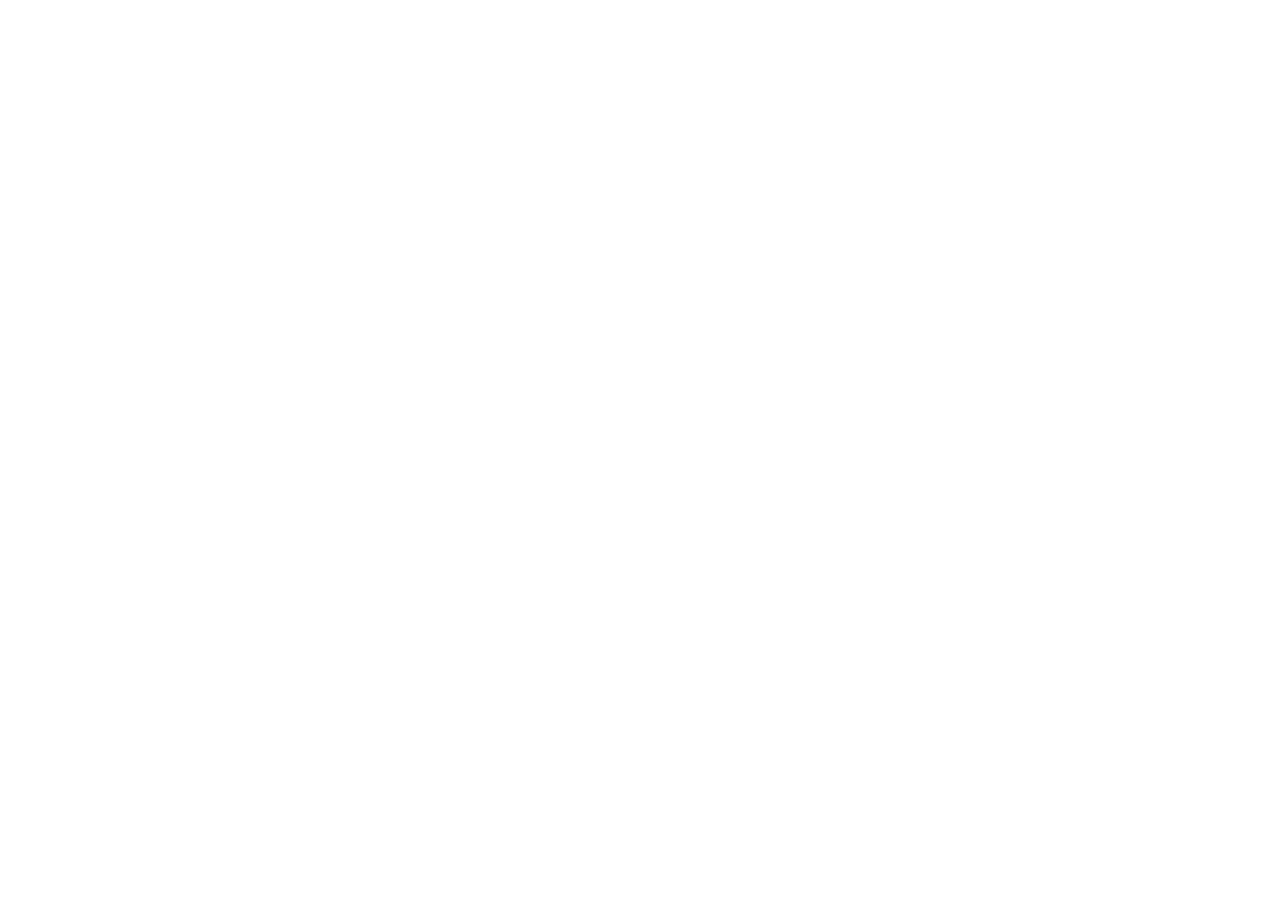
==== home-page.html @ 24c55b65 "Initial Commit" ====
<!DOCTYPE html>
<html lang="en">
<head>
    <meta charset="UTF-8">
    <meta http-equiv="X-UA-Compatible" content="IE=edge">
    <meta name="viewport" content="width=device-width, initial-scale=1.0">
    <title>Home</title>

    <link rel="stylesheet" type="text/css"href="main.css">
</head>
<body>

    <script type="text/javascript" src="main.js></script>
</body>
</html>
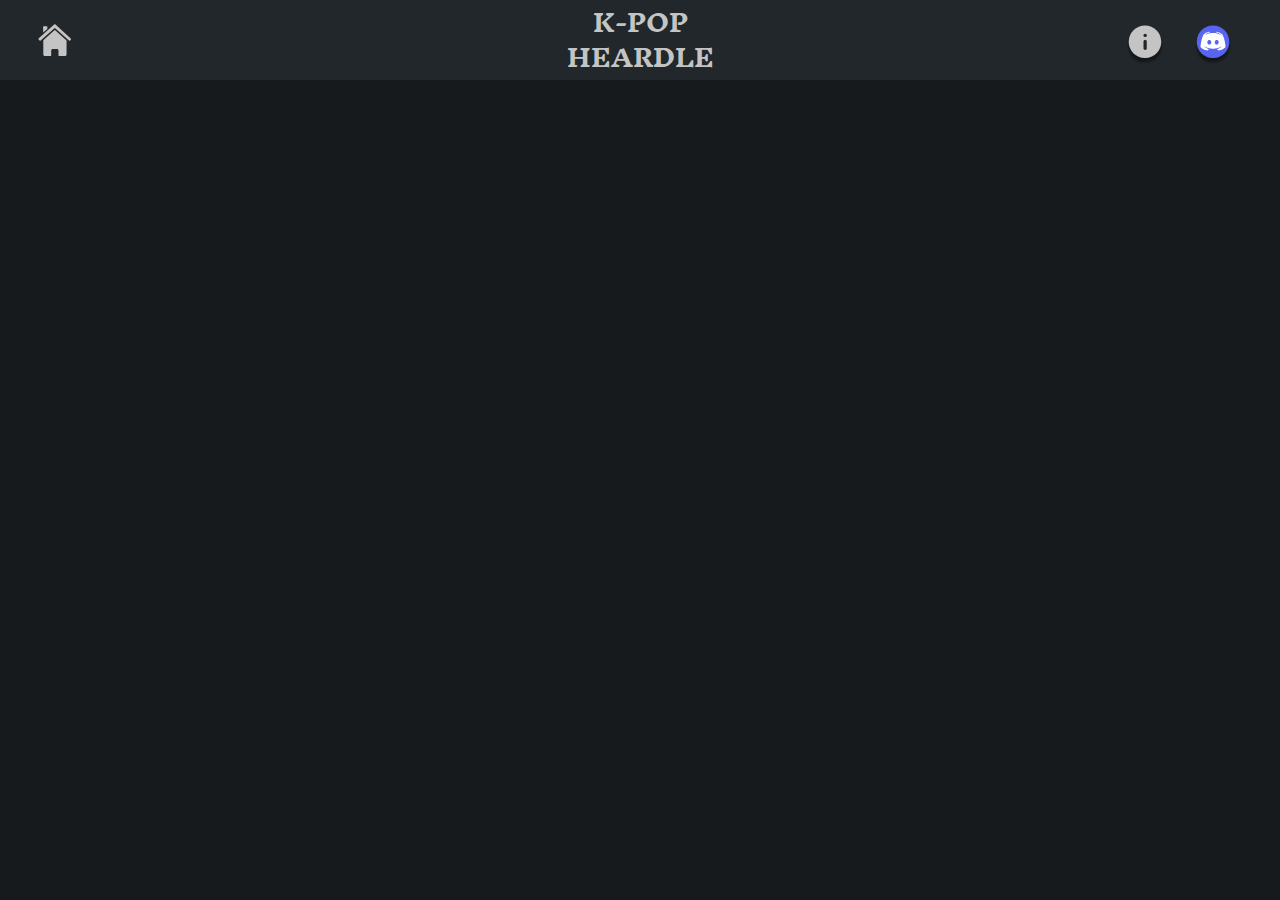
==== commit 6b6c2b13: "Added Top Header Bar" ====
--- a/home-page.html
+++ b/home-page.html
@@ -6,10 +6,60 @@
     <meta name="viewport" content="width=device-width, initial-scale=1.0">
     <title>Home</title>
 
-    <link rel="stylesheet" type="text/css"href="main.css">
+    <link href="https://fonts.googleapis.com/css2?family=Inknut+Antiqua:wght@300&display=swap" rel="stylesheet">
+
+    <link rel="stylesheet" type="text/css"href="css\js\main.css">
 </head>
 <body>
+    <div id="topBar">
+        <svg id="homeBtn" class="helper" width="33.5" height="32" viewBox="0 0 67 64" fill="none" xmlns="http://www.w3.org/2000/svg">
+            <path d="M26.4048 52.8584V63C26.4048 63.5523 25.9571 64 25.4048 64H13.5979C11.941 64 10.5979 62.6569 10.5979 61V32.4533L32.2509 12.9883C33.012 12.3041 34.1669 12.3049 34.9271 12.9902L57.1206 32.9972V61C57.1206 62.6569 55.7775 64 54.1206 64H41.9544C41.4021 64 40.9544 63.5523 40.9544 63V52.8584C40.9544 51.2015 39.6113 49.8584 37.9544 49.8584H29.4048C27.748 49.8584 26.4048 51.2015 26.4048 52.8584Z" fill="#C4C4C4"/>
+            <path d="M32.2616 8.80099L5.36816 32.82C4.57432 33.529 3.36425 33.492 2.61514 32.7359L1.48005 31.5902C0.674924 30.7775 0.714207 29.4564 1.56619 28.693L32.2516 1.19903C33.0127 0.517075 34.1655 0.518612 34.9248 1.2026L65.5141 28.7578C66.3348 29.4971 66.4008 30.7616 65.6616 31.5823L64.7364 32.6095C64.0009 33.4261 62.7444 33.4963 61.9225 32.7667L34.9216 8.797C34.1624 8.12305 33.0187 8.12476 32.2616 8.80099Z" fill="#C4C4C4"/>
+            <path d="M17.681 4.53258H11.2386C10.6863 4.53258 10.2386 4.98029 10.2386 5.53258V17.2238L18.681 9.79037V5.53258C18.681 4.98029 18.2332 4.53258 17.681 4.53258Z" fill="#C4C4C4"/>
+        </svg>
+        <a href="https://discord.gg/baAZERxKaz" target="_blank"><svg id="discord" class="helper" width="58" height="61" viewBox="0 0 58 61" fill="none" xmlns="http://www.w3.org/2000/svg">
+            <g filter="url(#filter0_d_14_394)">
+            <circle cx="29.0203" cy="25.3944" r="24.9798" fill="#5865F2"/>
+            </g>
+            <path fill-rule="evenodd" clip-rule="evenodd" d="M23.5708 10.2508C23.5605 10.2553 23.4202 10.2766 23.2592 10.2981C22.6812 10.3753 22.1373 10.4775 21.756 10.5807C21.5699 10.631 21.4737 10.6554 21.238 10.7119C21.1705 10.7281 21.0515 10.7622 20.9736 10.7878C20.8957 10.8134 20.7724 10.8527 20.6997 10.8752C20.4263 10.9595 20.2612 11.014 20.133 11.0622C20.0603 11.0894 19.9282 11.1371 19.8395 11.1679C19.7509 11.1988 19.6573 11.2329 19.6318 11.2437C19.6062 11.2546 19.4869 11.3028 19.3667 11.3509C18.9822 11.5051 18.8616 11.5571 18.6076 11.679C18.5271 11.7177 18.4577 11.7493 18.4533 11.7493C18.4265 11.7493 17.5392 12.1971 17.3657 12.2982C17.319 12.3254 17.2552 12.3606 17.2241 12.3763C17.1716 12.4029 17.0508 12.4718 16.8652 12.581C16.8236 12.6055 16.7429 12.6516 16.6857 12.6835C16.6286 12.7154 16.5453 12.7664 16.5006 12.7967C16.4559 12.8271 16.4155 12.8519 16.4107 12.8519C16.4059 12.8519 16.3613 12.8802 16.3115 12.9148C16.1802 13.0061 16.1542 13.0227 16.086 13.0588C16.0522 13.0766 16.0246 13.0983 16.0246 13.107C16.0246 13.1157 16.0159 13.1228 16.0053 13.1228C15.9824 13.1228 15.829 13.2228 15.82 13.2437C15.8165 13.2517 15.8064 13.2582 15.7976 13.2582C15.7819 13.2582 15.2661 13.6256 15.1008 13.7546C15.055 13.7903 14.9882 13.8651 14.9523 13.9209C14.882 14.0301 14.7285 14.292 14.6853 14.3766C14.6707 14.4052 14.653 14.4329 14.6461 14.4382C14.6392 14.4435 14.6279 14.4609 14.621 14.4769C14.6142 14.4928 14.5743 14.5668 14.5323 14.6413C14.4904 14.7158 14.4414 14.8072 14.4234 14.8444C14.4054 14.8817 14.3864 14.9165 14.3812 14.9218C14.3547 14.9489 13.8523 15.9725 13.8523 15.9993C13.8523 16.0131 13.8438 16.0244 13.8334 16.0244C13.823 16.0244 13.8145 16.0326 13.8145 16.0426C13.8145 16.0601 13.7309 16.2503 13.597 16.5371C13.5622 16.6115 13.5154 16.716 13.4929 16.7692C13.4704 16.8224 13.4406 16.892 13.4267 16.924C13.4127 16.9559 13.383 17.0255 13.3606 17.0787C13.3381 17.1319 13.3079 17.2037 13.2933 17.2383C13.2787 17.2729 13.2548 17.3295 13.2402 17.364C13.2257 17.3986 13.1965 17.4661 13.1755 17.514C13.1545 17.5618 13.089 17.7272 13.0299 17.8815C12.9709 18.0358 12.9114 18.1881 12.8979 18.22C12.8213 18.4002 12.7945 18.4687 12.7945 18.4847C12.7945 18.4946 12.779 18.5392 12.7601 18.5838C12.7018 18.7211 12.6685 18.8108 12.5863 19.0519C12.5428 19.1795 12.4953 19.3114 12.4809 19.3449C12.4664 19.3785 12.4545 19.4152 12.4545 19.4265C12.4545 19.4378 12.4424 19.4757 12.4276 19.5106C12.4127 19.5456 12.3651 19.6786 12.3217 19.8063C12.2782 19.934 12.2309 20.0659 12.2164 20.0994C12.2019 20.1329 12.1901 20.1751 12.1901 20.1932C12.1901 20.2112 12.1782 20.2535 12.1636 20.287C12.1404 20.3406 12.0138 20.741 11.8509 21.2765C11.8217 21.3722 11.7831 21.4985 11.7649 21.557C11.7468 21.6155 11.721 21.7069 11.7076 21.7601C11.6942 21.8133 11.6692 21.9047 11.652 21.9632C11.5946 22.1586 11.5282 22.4022 11.4437 22.7273C11.4299 22.7805 11.4 22.8937 11.3774 22.9788C11.3547 23.0639 11.3249 23.1814 11.3112 23.2399C11.2975 23.2985 11.264 23.4334 11.2369 23.5398C11.2097 23.6462 11.1796 23.768 11.17 23.8106C11.1604 23.8532 11.1361 23.9576 11.1161 24.0427C11.0961 24.1279 11.0612 24.2802 11.0385 24.3813C11.0158 24.4823 10.9844 24.6216 10.9687 24.6908C10.9397 24.8185 10.8895 25.0549 10.8393 25.3001C10.8241 25.3746 10.7941 25.5182 10.7726 25.6193C10.7512 25.7204 10.722 25.8684 10.7078 25.9482C10.6935 26.028 10.6642 26.1868 10.6426 26.3012C10.5341 26.8765 10.4886 27.1365 10.4425 27.4457C10.4283 27.5405 10.4082 27.6581 10.3978 27.7069C10.3874 27.7556 10.3739 27.8391 10.3678 27.8923C10.3617 27.9455 10.3446 28.063 10.3298 28.1534C10.2769 28.4765 10.2231 28.8576 10.1689 29.2948C10.1484 29.4597 10.1196 29.686 10.1049 29.7977C10.07 30.0613 10.0232 30.4795 9.97929 30.9197C9.96921 31.0208 9.9516 31.1949 9.94017 31.3066C9.91356 31.5668 9.87219 32.0534 9.84728 32.3996C9.83657 32.5485 9.81528 32.8271 9.79998 33.0186C9.7615 33.5005 9.76235 33.5232 9.82193 33.5961C10.1214 33.9627 10.8014 34.6519 11.2173 35.0103C11.3004 35.0819 11.3937 35.1636 11.4246 35.1919C11.4952 35.2563 11.5874 35.3312 11.6427 35.3689C11.666 35.3849 11.6989 35.4118 11.7156 35.4287C11.7324 35.4457 11.7972 35.4974 11.8595 35.5438C11.9218 35.5902 11.9824 35.6373 11.9941 35.6485C12.0059 35.6596 12.0347 35.6818 12.0582 35.6978C12.0816 35.7138 12.1231 35.7449 12.1502 35.7671C12.1773 35.7892 12.2144 35.8128 12.2326 35.8196C12.2508 35.8264 12.2656 35.841 12.2656 35.852C12.2656 35.8629 12.275 35.8719 12.2865 35.8719C12.298 35.8719 12.3341 35.8938 12.3668 35.9205C12.4789 36.0124 12.6161 36.104 12.6414 36.104C12.6512 36.104 12.662 36.1108 12.6655 36.119C12.673 36.137 12.9545 36.3275 13.0873 36.4046C13.1393 36.4348 13.2388 36.4971 13.3086 36.5431C13.3783 36.5891 13.4548 36.6355 13.4786 36.6462C13.5023 36.6569 13.5558 36.6858 13.5973 36.7103C14.0872 37 14.9569 37.428 15.4485 37.6213C15.5771 37.6718 15.705 37.7247 15.8316 37.7795C15.8657 37.7943 15.904 37.8066 15.9166 37.807C15.9293 37.8074 15.9736 37.8245 16.0151 37.845C16.0567 37.8656 16.101 37.8827 16.1137 37.8831C16.1263 37.8834 16.1646 37.8964 16.1987 37.912C16.2328 37.9275 16.3755 37.9764 16.5157 38.0207C16.656 38.0649 16.843 38.1252 16.9313 38.1547C17.1809 38.238 17.7712 38.4016 18.0835 38.4739C18.536 38.5787 18.756 38.6249 19.0469 38.6762C19.1767 38.6991 19.334 38.727 19.3963 38.7382C19.7798 38.8073 20.7372 38.9094 20.9879 38.9081L21.153 38.9072L21.2852 38.7239C21.358 38.6231 21.4285 38.5255 21.4419 38.5072C22.0543 37.67 22.1474 37.543 22.2671 37.3818C22.5146 37.0483 22.5603 36.9828 22.5603 36.9617C22.5603 36.9492 22.5326 36.9329 22.4989 36.9255C22.4651 36.9181 22.4018 36.8957 22.3582 36.8756C22.3147 36.8555 22.2703 36.8391 22.2597 36.8391C22.2491 36.8391 22.2125 36.8266 22.1784 36.8112C22.1443 36.7959 22.0229 36.7469 21.9086 36.7023C21.7943 36.6577 21.6753 36.6099 21.6441 36.596C21.613 36.5821 21.5492 36.5539 21.5025 36.5334C21.4557 36.5128 21.3864 36.4818 21.3485 36.4645C21.3106 36.4471 21.2745 36.4329 21.2683 36.4329C21.2621 36.4329 21.1911 36.4014 21.1106 36.3629C21.03 36.3245 20.9301 36.2774 20.8886 36.2584C20.5972 36.1251 19.8968 35.7563 19.5852 35.5723C19.0995 35.2853 19.0074 35.2287 18.8544 35.1223C18.8046 35.0877 18.7601 35.0594 18.7554 35.0594C18.7404 35.0594 18.2335 34.7058 17.9776 34.5169C17.7115 34.3204 17.7187 34.3259 17.4224 34.0887C17.1939 33.9059 16.8934 33.6505 16.6865 33.4633C16.6393 33.4207 16.5716 33.3597 16.536 33.3279C16.2029 33.0301 15.1655 31.9547 15.0891 31.8282C15.072 31.7998 15.1057 31.806 15.1471 31.8388C15.3368 31.989 15.4761 32.0931 15.6279 32.1981C15.7266 32.2663 15.8116 32.3266 15.8168 32.3319C15.822 32.3372 15.8773 32.3769 15.9396 32.4201C16.0019 32.4633 16.0975 32.5308 16.1519 32.57C16.2063 32.6093 16.2553 32.6414 16.2607 32.6414C16.2661 32.6414 16.3129 32.6718 16.3646 32.7091C16.4163 32.7463 16.4631 32.7768 16.4685 32.7768C16.4739 32.7768 16.5206 32.8072 16.5724 32.8445C16.6241 32.8817 16.6714 32.9122 16.6774 32.9122C16.6834 32.9122 16.7239 32.9367 16.7673 32.9666C16.8107 32.9965 16.9483 33.0809 17.0729 33.154C17.1976 33.2272 17.3039 33.2919 17.3091 33.2979C17.3205 33.311 17.394 33.3532 17.5452 33.4333C17.6075 33.4664 17.718 33.5276 17.7907 33.5695C18.0006 33.6902 19.0663 34.2276 19.0958 34.2276C19.1075 34.2276 19.1232 34.2346 19.368 34.3492C19.4459 34.3856 19.5414 34.4261 19.5802 34.439C19.619 34.452 19.6557 34.4706 19.6616 34.4805C19.6676 34.4904 19.6868 34.4987 19.7044 34.4991C19.722 34.4995 19.7703 34.5166 19.8119 34.5371C19.8534 34.5577 19.8947 34.5748 19.9035 34.5752C19.9123 34.5755 19.9463 34.5878 19.979 34.6024C20.0118 34.617 20.1236 34.6617 20.2274 34.7018C20.3313 34.7419 20.4536 34.7909 20.499 34.8107C20.5445 34.8304 20.5942 34.8466 20.6095 34.8466C20.6248 34.8466 20.6641 34.8588 20.6968 34.8736C20.7566 34.9006 20.8169 34.9217 21.0964 35.013C21.1795 35.0401 21.2772 35.0742 21.3136 35.0887C21.3499 35.1032 21.4477 35.1339 21.5308 35.157C21.6139 35.18 21.7032 35.2066 21.7291 35.216C21.8371 35.255 22.4564 35.4259 22.7303 35.4923C23.3326 35.6383 23.3897 35.6511 23.6842 35.7073C23.8296 35.735 24.0002 35.7704 24.0632 35.7858C24.1262 35.8012 24.1961 35.8139 24.2186 35.8139C24.2411 35.8139 24.3256 35.8266 24.4063 35.8421C24.487 35.8576 24.6721 35.8883 24.8175 35.9103C24.963 35.9323 25.1627 35.963 25.2614 35.9784C25.3601 35.9938 25.5471 36.0159 25.677 36.0274C25.8069 36.0389 25.9301 36.0525 25.9509 36.0576C26.0748 36.088 26.8873 36.1489 27.8493 36.1999C28.3241 36.2251 29.7167 36.2251 30.1915 36.1999C31.1535 36.1489 31.966 36.088 32.0899 36.0576C32.1107 36.0525 32.2339 36.0389 32.3638 36.0274C32.4936 36.0159 32.6807 35.9938 32.7793 35.9784C32.878 35.963 33.0778 35.9323 33.2232 35.9102C33.3687 35.8882 33.5557 35.8579 33.6388 35.843C33.7219 35.828 33.8282 35.8103 33.8749 35.8036C33.9217 35.7968 33.9897 35.7835 34.026 35.7739C34.0624 35.7644 34.2112 35.7341 34.3566 35.7067C34.6503 35.6514 34.7043 35.6392 35.3105 35.4923C35.5843 35.4259 36.2037 35.255 36.3116 35.216C36.3376 35.2066 36.4269 35.18 36.51 35.157C36.5931 35.1339 36.6908 35.1032 36.7272 35.0887C36.7636 35.0742 36.8613 35.0401 36.9444 35.013C37.2239 34.9217 37.2842 34.9006 37.344 34.8736C37.3767 34.8588 37.416 34.8466 37.4313 34.8466C37.4466 34.8466 37.4963 34.8304 37.5418 34.8107C37.5872 34.7909 37.7094 34.7419 37.8133 34.7018C37.9172 34.6617 38.029 34.617 38.0617 34.6024C38.0945 34.5878 38.1285 34.5755 38.1373 34.5752C38.1461 34.5748 38.1873 34.5577 38.2289 34.5371C38.2705 34.5166 38.3188 34.4995 38.3364 34.4991C38.354 34.4987 38.3732 34.4904 38.3792 34.4805C38.3851 34.4706 38.4217 34.452 38.4606 34.439C38.4994 34.4261 38.5949 34.3856 38.6728 34.3492C38.9176 34.2346 38.9332 34.2276 38.9449 34.2276C38.9745 34.2276 40.0401 33.6902 40.25 33.5695C40.3228 33.5276 40.4333 33.4664 40.4956 33.4333C40.6468 33.3532 40.7203 33.311 40.7317 33.2979C40.7369 33.2919 40.8432 33.2272 40.9678 33.154C41.0925 33.0809 41.23 32.9965 41.2735 32.9666C41.3169 32.9367 41.3574 32.9122 41.3634 32.9122C41.3694 32.9122 41.4167 32.8817 41.4684 32.8445C41.5201 32.8072 41.5669 32.7768 41.5723 32.7768C41.5777 32.7768 41.6244 32.7463 41.6762 32.7091C41.7279 32.6718 41.7747 32.6414 41.7801 32.6414C41.7855 32.6414 41.8344 32.6093 41.8889 32.57C41.9433 32.5308 42.0389 32.4633 42.1012 32.4201C42.1635 32.3769 42.2188 32.3371 42.224 32.3316C42.2292 32.3261 42.2967 32.2782 42.3741 32.2251C42.4992 32.1394 42.7939 31.9207 42.8937 31.8396C42.9347 31.8061 42.969 31.7994 42.9517 31.8282C42.8753 31.9547 41.8378 33.0301 41.5048 33.3279C41.4692 33.3597 41.4015 33.4207 41.3543 33.4633C41.1474 33.6505 40.8469 33.9059 40.6184 34.0887C40.322 34.3259 40.3292 34.3204 40.0632 34.5169C39.8073 34.7058 39.3004 35.0594 39.2854 35.0594C39.2807 35.0594 39.2361 35.0877 39.1864 35.1223C39.075 35.1997 39.0511 35.2152 38.9089 35.3016C38.8466 35.3395 38.7828 35.3787 38.7672 35.3887C38.4708 35.5794 37.534 36.0839 37.1522 36.2585C37.1107 36.2775 37.0107 36.3245 36.9302 36.3629C36.8497 36.4014 36.7787 36.4329 36.7725 36.4329C36.7663 36.4329 36.7302 36.4471 36.6923 36.4645C36.6543 36.4818 36.5851 36.5128 36.5383 36.5334C36.4916 36.5539 36.4278 36.5821 36.3966 36.596C36.3655 36.6099 36.2465 36.6577 36.1322 36.7023C36.0179 36.7469 35.8965 36.7959 35.8624 36.8112C35.8283 36.8266 35.7917 36.8391 35.7811 36.8391C35.7705 36.8391 35.7261 36.8555 35.6825 36.8756C35.639 36.8957 35.5757 36.9181 35.5419 36.9255C35.4462 36.9464 35.4367 36.9276 35.7737 37.3818C35.8934 37.543 35.9864 37.67 36.5989 38.5072C36.6123 38.5255 36.6828 38.6231 36.7555 38.7239L36.8878 38.9072L37.0529 38.9081C37.3036 38.9094 38.261 38.8073 38.6445 38.7382C38.7068 38.727 38.864 38.6991 38.9939 38.6762C39.2654 38.6283 39.5939 38.5595 39.9667 38.4722C40.0766 38.4465 40.5487 38.3221 40.7789 38.2582C40.8413 38.2409 40.9773 38.1985 41.0812 38.1638C41.1851 38.1292 41.3848 38.0648 41.5251 38.0205C41.6653 37.9764 41.808 37.9275 41.8421 37.912C41.8762 37.8964 41.9145 37.8834 41.9271 37.8831C41.9397 37.8827 41.9841 37.8656 42.0256 37.845C42.0672 37.8245 42.1115 37.8074 42.1242 37.807C42.1368 37.8066 42.175 37.7943 42.2092 37.7795C42.3358 37.7247 42.4637 37.6718 42.5923 37.6213C43.0759 37.4311 43.975 36.9888 44.4435 36.7105C44.485 36.6859 44.5385 36.6569 44.5622 36.6462C44.586 36.6355 44.6625 36.5891 44.7322 36.5431C44.802 36.4971 44.9015 36.4348 44.9535 36.4046C45.0863 36.3275 45.3678 36.137 45.3753 36.119C45.3788 36.1108 45.3896 36.104 45.3993 36.104C45.4091 36.104 45.453 36.0801 45.4969 36.0508C45.5854 35.9919 45.5766 35.9985 45.7117 35.8911C45.7652 35.8486 45.815 35.8139 45.8224 35.8139C45.8298 35.8139 45.8592 35.7943 45.8879 35.7703C45.9165 35.7464 45.9591 35.7138 45.9826 35.6978C46.0061 35.6818 46.0349 35.6596 46.0466 35.6485C46.0584 35.6373 46.1189 35.5902 46.1813 35.5438C46.2436 35.4974 46.3083 35.4457 46.3251 35.4287C46.3419 35.4118 46.3748 35.3849 46.3981 35.3689C46.4533 35.3312 46.5455 35.2563 46.6161 35.1919C46.6471 35.1636 46.7404 35.0819 46.8235 35.0103C47.2394 34.6519 47.9194 33.9627 48.2189 33.5961C48.2784 33.5232 48.2793 33.5005 48.2408 33.0186C48.2255 32.8271 48.2042 32.5485 48.1935 32.3996C48.1686 32.0534 48.1272 31.5668 48.1006 31.3066C48.0892 31.1949 48.0716 31.0208 48.0615 30.9197C48.0176 30.4795 47.9708 30.0613 47.9359 29.7977C47.9212 29.686 47.8923 29.4597 47.8719 29.2948C47.8176 28.8576 47.7639 28.4765 47.711 28.1534C47.6961 28.063 47.679 27.9455 47.673 27.8923C47.6669 27.8391 47.6534 27.7556 47.643 27.7069C47.6325 27.6581 47.6124 27.5405 47.5983 27.4457C47.5632 27.2109 47.5219 26.9663 47.4743 26.7123C47.4523 26.5952 47.4186 26.4124 47.3994 26.306C47.3405 25.9799 47.3081 25.8109 47.2679 25.6193C47.2286 25.4329 47.1977 25.2817 47.145 25.0196C47.129 24.9398 47.1034 24.8223 47.0882 24.7585C47.0599 24.6397 47.0114 24.4262 46.9543 24.1685C46.9366 24.0887 46.8843 23.8711 46.8381 23.6849C46.7919 23.4987 46.7429 23.2985 46.7294 23.2399C46.7158 23.1814 46.6862 23.0639 46.6637 22.9788C46.5846 22.6795 46.546 22.5329 46.521 22.4371C46.4928 22.3286 46.4356 22.1232 46.3891 21.9632C46.3721 21.9047 46.3427 21.8002 46.3239 21.7311C46.2512 21.4646 46.0779 20.8978 45.9534 20.5193C45.8969 20.3475 45.8507 20.1964 45.8507 20.1836C45.8507 20.1708 45.8389 20.1329 45.8244 20.0994C45.8099 20.0659 45.7625 19.934 45.7191 19.8063C45.6757 19.6786 45.628 19.5456 45.6132 19.5106C45.5984 19.4757 45.5863 19.4378 45.5863 19.4265C45.5863 19.4152 45.5744 19.3785 45.5599 19.3449C45.5455 19.3114 45.498 19.1795 45.4544 19.0519C45.3723 18.8108 45.3389 18.7211 45.2807 18.5838C45.2617 18.5392 45.2463 18.4946 45.2463 18.4847C45.2463 18.4687 45.2195 18.4002 45.1429 18.22C45.1293 18.1881 45.0699 18.0358 45.0108 17.8815C44.9518 17.7272 44.8862 17.5618 44.8652 17.514C44.8442 17.4661 44.8151 17.3986 44.8005 17.364C44.786 17.3295 44.7621 17.2729 44.7475 17.2383C44.7329 17.2037 44.7026 17.1319 44.6802 17.0787C44.6578 17.0255 44.628 16.9559 44.6141 16.924C44.6002 16.892 44.5704 16.8224 44.5479 16.7692C44.5254 16.716 44.4788 16.6115 44.4443 16.5371C44.4098 16.4626 44.3375 16.3059 44.2836 16.1889C44.1216 15.8372 43.6822 14.945 43.6596 14.9218C43.6544 14.9165 43.6354 14.8817 43.6174 14.8444C43.5994 14.8072 43.5504 14.7158 43.5084 14.6413C43.4665 14.5668 43.4266 14.4928 43.4198 14.4769C43.4129 14.4609 43.4016 14.4435 43.3947 14.4382C43.3877 14.4329 43.3701 14.4052 43.3555 14.3766C43.3123 14.292 43.1588 14.0301 43.0885 13.9209C43.0526 13.8651 42.985 13.7896 42.9382 13.7531C42.7303 13.5904 41.9344 13.0454 41.9049 13.0454C41.8934 13.0454 41.884 13.0389 41.8839 13.0309C41.8839 13.0229 41.8393 12.991 41.7848 12.9599C41.7302 12.9288 41.6814 12.8978 41.6762 12.8911C41.6646 12.876 41.1001 12.5408 40.8923 12.4256C40.8092 12.3795 40.7072 12.3222 40.6656 12.2983C40.576 12.2467 39.683 11.7906 39.5606 11.7339C39.5138 11.7123 39.4101 11.6637 39.3302 11.6259C39.2502 11.5881 39.1312 11.5346 39.0657 11.507C39.0002 11.4793 38.9199 11.4442 38.8872 11.4289C38.8544 11.4136 38.8221 11.4011 38.8153 11.4011C38.8085 11.4011 38.7673 11.3852 38.7237 11.3658C38.6801 11.3464 38.6062 11.3149 38.5595 11.2958C38.5127 11.2767 38.4575 11.2535 38.4367 11.2442C38.4159 11.2349 38.3606 11.2134 38.3139 11.1964C38.2671 11.1794 38.1354 11.1312 38.0211 11.0893C37.7433 10.9875 37.5775 10.9307 37.4072 10.8789C37.3293 10.8552 37.2315 10.8248 37.19 10.8114C37.1484 10.7979 37.0719 10.7732 37.02 10.7564C36.968 10.7396 36.8575 10.7085 36.7744 10.6871C36.6913 10.6658 36.5341 10.625 36.425 10.5966C36.1625 10.5281 35.9406 10.4781 35.7473 10.4437C35.6604 10.4283 35.5728 10.4103 35.5528 10.4038C35.4361 10.3659 34.3337 10.2268 34.2889 10.2443C34.2537 10.2582 33.8497 11.0848 33.8654 11.1108C33.8719 11.1215 33.8945 11.1303 33.9156 11.1303C33.9368 11.1303 34.0106 11.1468 34.0798 11.1669C34.1489 11.1871 34.2565 11.2173 34.3188 11.234C34.5805 11.3044 35.0042 11.4247 35.0744 11.4484C35.1159 11.4625 35.2137 11.4936 35.2916 11.5176C35.4884 11.5781 36.0486 11.7664 36.0944 11.7875C36.1152 11.7971 36.1534 11.8108 36.1794 11.8179C36.2054 11.8251 36.2521 11.8421 36.2833 11.8556C36.3145 11.8692 36.4292 11.9129 36.5383 11.9529C36.6474 11.9929 36.7749 12.0427 36.8216 12.0636C36.9228 12.1089 36.9848 12.1356 37.1239 12.1936C37.2589 12.2499 37.3105 12.273 37.4894 12.3575C37.571 12.396 37.6857 12.4486 37.7444 12.4742C37.8676 12.5282 38.333 12.7706 38.5406 12.8889C38.6185 12.9333 38.7035 12.9799 38.7295 12.9926C38.7554 13.0052 38.7809 13.0201 38.7861 13.0257C38.7952 13.0353 38.8484 13.0678 38.9278 13.112C38.9486 13.1236 39.0276 13.1721 39.1034 13.2198C39.1792 13.2675 39.2557 13.3153 39.2734 13.3261C39.3278 13.3592 39.4102 13.4143 39.6332 13.5665C39.751 13.6469 39.8668 13.7258 39.8906 13.7418C39.9318 13.7695 40.024 13.8356 40.2312 13.986C40.2831 14.0237 40.3284 14.0625 40.3319 14.0723C40.3354 14.082 40.3457 14.09 40.3549 14.09C40.3745 14.09 40.8824 14.4933 40.9395 14.5541C40.9447 14.5597 41.0297 14.6303 41.1284 14.7111C41.3282 14.8746 41.3618 14.9036 41.6079 15.1252C41.7026 15.2105 41.8092 15.3063 41.8448 15.338C41.8804 15.3698 41.9231 15.4088 41.9398 15.4248C41.9564 15.4407 41.998 15.4777 42.0323 15.507C42.0666 15.5362 42.0837 15.5602 42.0704 15.5602C42.0509 15.5602 41.1049 15.0823 40.9962 15.0176C40.9423 14.9855 39.8265 14.4382 39.815 14.4382C39.8118 14.4382 39.7105 14.3903 39.5898 14.3318C39.4691 14.2733 39.3596 14.2254 39.3465 14.2254C39.3333 14.2254 39.3145 14.2177 39.3046 14.2083C39.2948 14.1989 39.1932 14.1505 39.0789 14.1008C38.9646 14.0511 38.8456 13.9986 38.8145 13.9843C38.7833 13.9699 38.7195 13.9427 38.6728 13.9239C38.626 13.9051 38.5538 13.8751 38.5122 13.8572C38.4047 13.8109 38.0964 13.6868 37.9739 13.6405C37.9168 13.6189 37.853 13.5939 37.8322 13.5851C37.5688 13.4725 36.4594 13.0905 36.2927 13.055C36.2564 13.0473 36.2181 13.0342 36.2077 13.026C36.1974 13.0179 36.1506 13.0018 36.1039 12.9903C36.0571 12.9789 35.9551 12.9511 35.8772 12.9286C35.4922 12.8175 35.0029 12.692 34.788 12.6493C34.7137 12.6345 34.6202 12.6135 34.5803 12.6027C34.4382 12.564 33.9189 12.458 33.7616 12.4356C33.7148 12.4289 33.6128 12.4118 33.5349 12.3976C33.0296 12.3056 32.2095 12.1948 31.7404 12.1553C31.621 12.1452 31.4255 12.1283 31.306 12.1176C30.0794 12.008 27.9614 12.008 26.7348 12.1176C26.6153 12.1283 26.4198 12.1452 26.3003 12.1553C26.0971 12.1724 25.8288 12.2035 25.4503 12.2538C25.362 12.2655 25.2005 12.2864 25.0914 12.3003C24.9823 12.3141 24.8378 12.3357 24.7703 12.3482C24.7028 12.3607 24.5838 12.3828 24.5059 12.3973C24.4279 12.4119 24.3259 12.4291 24.2792 12.4357C24.124 12.4576 23.6037 12.5637 23.4605 12.6027C23.4206 12.6135 23.3271 12.6345 23.2527 12.6493C23.0378 12.692 22.5486 12.8175 22.1636 12.9286C22.0857 12.9511 21.9837 12.9789 21.9369 12.9903C21.8902 13.0018 21.8434 13.0179 21.833 13.026C21.8226 13.0342 21.7844 13.0473 21.748 13.055C21.5813 13.0905 20.4719 13.4725 20.2086 13.5851C20.1878 13.5939 20.124 13.6189 20.0669 13.6405C19.9444 13.6868 19.6361 13.8109 19.5285 13.8572C19.487 13.8751 19.4147 13.9051 19.368 13.9239C19.3212 13.9427 19.2575 13.9699 19.2263 13.9843C19.1951 13.9986 19.0761 14.0511 18.9619 14.1008C18.8476 14.1505 18.746 14.1989 18.7361 14.2083C18.7263 14.2177 18.7074 14.2254 18.6943 14.2254C18.6812 14.2254 18.5717 14.2733 18.451 14.3318C18.3303 14.3903 18.229 14.4382 18.2258 14.4382C18.2143 14.4382 17.0985 14.9855 17.0446 15.0176C16.9359 15.0823 15.9898 15.5602 15.9704 15.5602C15.9571 15.5602 15.9742 15.5362 16.0085 15.507C16.0428 15.4777 16.0843 15.4407 16.1008 15.4248C16.1172 15.4088 16.1812 15.3512 16.2429 15.2968C16.4315 15.1305 16.6925 14.9006 16.7424 14.8568C16.7684 14.834 16.8279 14.7852 16.8746 14.7482C16.9214 14.7112 16.9639 14.6756 16.9691 14.6691C16.9766 14.6595 17.2102 14.4726 17.5675 14.1903C17.5901 14.1723 17.6275 14.1446 17.6504 14.1287C17.6733 14.1127 17.7332 14.067 17.7834 14.0271C17.8336 13.9872 17.8803 13.9546 17.8873 13.9546C17.8942 13.9546 17.9093 13.9433 17.9209 13.9295C17.9324 13.9156 18.0693 13.8177 18.2252 13.7118C18.381 13.606 18.5128 13.5142 18.518 13.508C18.5232 13.5017 18.5699 13.4717 18.6219 13.4412C18.6738 13.4107 18.7206 13.3806 18.7258 13.3742C18.7309 13.3679 18.8061 13.3196 18.8928 13.2669C18.9795 13.2142 19.0815 13.1514 19.1195 13.1273C19.1575 13.1032 19.2055 13.0744 19.2263 13.0634C19.2471 13.0524 19.2981 13.0226 19.3397 12.9972C19.3812 12.9718 19.462 12.9255 19.5191 12.8943C19.5762 12.8632 19.657 12.8177 19.6985 12.7933C19.7993 12.7339 20.4011 12.4268 20.5675 12.3499C20.6402 12.3162 20.7252 12.2767 20.7563 12.262C20.7875 12.2473 20.8555 12.2165 20.9075 12.1936C20.9594 12.1706 21.0274 12.1401 21.0586 12.1258C21.0897 12.1115 21.196 12.0676 21.2947 12.0283C21.3934 11.989 21.4998 11.945 21.5311 11.9304C21.5624 11.9159 21.6134 11.8957 21.6444 11.8856C21.6754 11.8756 21.7603 11.8448 21.833 11.8172C21.9058 11.7896 22.029 11.7449 22.1069 11.7177C22.1848 11.6905 22.2754 11.656 22.3081 11.6411C22.3408 11.6261 22.3785 11.6139 22.3918 11.6139C22.4159 11.6139 22.605 11.5549 22.7303 11.5082C22.8085 11.4791 22.9382 11.4402 23.1836 11.3721C23.2823 11.3447 23.4056 11.3101 23.4575 11.2951C23.5832 11.2589 23.7402 11.2188 23.9581 11.1671C24.1963 11.1106 24.1848 11.1142 24.1844 11.097C24.1842 11.0887 24.0923 10.8948 23.9802 10.666L23.7763 10.2501L23.683 10.2464C23.6317 10.2443 23.5812 10.2463 23.5708 10.2508ZM23.7881 22.826C23.9599 22.8574 24.1659 22.9144 24.2886 22.9645C24.4539 23.0319 24.5355 23.068 24.5625 23.0856C24.5781 23.0957 24.6164 23.1158 24.6475 23.1304C24.8101 23.2061 25.1393 23.4646 25.3658 23.6945C25.7063 24.0401 26.0322 24.5821 26.1695 25.0311C26.192 25.1046 26.2221 25.1921 26.2365 25.2257C26.2508 25.2592 26.2626 25.298 26.2626 25.3118C26.2626 25.3256 26.279 25.4114 26.2991 25.5023C26.3647 25.799 26.3786 25.9144 26.389 26.248C26.3986 26.5567 26.3926 26.6515 26.3388 27.0411C26.2931 27.372 26.1383 27.8504 25.9688 28.1845C25.8434 28.4315 25.6019 28.7925 25.4707 28.9292C25.4543 28.9463 25.4061 28.9985 25.3637 29.0453C25.1928 29.2335 24.9109 29.4565 24.7042 29.5669C24.6419 29.6003 24.5824 29.6344 24.572 29.6429C24.5616 29.6513 24.4978 29.6812 24.4303 29.7091C24.3628 29.7371 24.2929 29.7684 24.2751 29.7786C24.2344 29.802 24.0456 29.8528 23.7597 29.9173C23.586 29.9564 23.0625 29.951 22.8531 29.9078C22.6255 29.8608 22.4045 29.7903 22.2262 29.7077C22.1723 29.6827 22.1236 29.6623 22.1179 29.6623C22.0995 29.6623 21.7738 29.4575 21.748 29.4298C21.7428 29.4242 21.7131 29.4032 21.6819 29.383C21.5293 29.2845 21.2851 29.0461 21.1058 28.8205C21.0383 28.7356 20.9784 28.6617 20.9728 28.6564C20.9399 28.6251 20.7572 28.3097 20.6815 28.1534C20.6325 28.0524 20.5804 27.9466 20.5658 27.9183C20.5511 27.8901 20.5391 27.8566 20.5391 27.8439C20.5391 27.8312 20.5274 27.7933 20.513 27.7598C20.4352 27.5782 20.3742 27.3295 20.3036 26.9057C20.2647 26.6724 20.2647 26.0849 20.3036 25.8345C20.3568 25.4913 20.3975 25.3139 20.4817 25.0583C20.5472 24.8593 20.7446 24.4266 20.8125 24.3329C20.8357 24.301 20.8679 24.2488 20.8841 24.2168C20.9257 24.1348 21.146 23.8515 21.2758 23.7131C21.3862 23.5952 21.5053 23.4867 21.6442 23.3773C21.6857 23.3446 21.7286 23.3102 21.7396 23.301C21.7685 23.2766 22.1269 23.0658 22.1394 23.0658C22.1452 23.0658 22.1849 23.0491 22.2276 23.0286C22.4877 22.904 22.8734 22.805 23.1647 22.7881C23.3384 22.778 23.6185 22.795 23.7881 22.826ZM35.1688 22.8259C35.3958 22.8675 35.6315 22.9416 35.8132 23.0286C35.8558 23.0491 35.8955 23.0658 35.9014 23.0658C35.9139 23.0658 36.2723 23.2766 36.3012 23.301C36.3121 23.3102 36.3551 23.3446 36.3966 23.3773C36.5355 23.4867 36.6546 23.5952 36.765 23.7131C36.8948 23.8515 37.115 24.1348 37.1567 24.2168C37.1729 24.2488 37.2051 24.301 37.2282 24.3329C37.2962 24.4266 37.4935 24.8593 37.5591 25.0583C37.7057 25.5035 37.7661 25.8879 37.7661 26.3761C37.7662 26.7493 37.748 26.906 37.6519 27.3594C37.63 27.4623 37.5642 27.6749 37.5278 27.7598C37.5134 27.7933 37.5017 27.8312 37.5017 27.8439C37.5017 27.8566 37.4897 27.8901 37.475 27.9183C37.4603 27.9466 37.4083 28.0524 37.3593 28.1534C37.2836 28.3097 37.1008 28.6251 37.0679 28.6564C37.0623 28.6617 37.0025 28.7356 36.935 28.8205C36.7557 29.0461 36.5115 29.2845 36.3589 29.383C36.3277 29.4032 36.2979 29.4242 36.2927 29.4298C36.2635 29.4612 35.9405 29.6623 35.9191 29.6623C35.9113 29.6623 35.8753 29.6782 35.8391 29.6976C35.8029 29.717 35.7223 29.7507 35.66 29.7724C35.2564 29.9134 35.0916 29.9428 34.7061 29.9428C34.4059 29.9428 34.3426 29.9351 34.0544 29.8636C33.8528 29.8135 33.7987 29.7976 33.7657 29.7786C33.7478 29.7684 33.678 29.7371 33.6105 29.7091C33.5429 29.6812 33.4792 29.6513 33.4688 29.6429C33.4584 29.6344 33.3989 29.6003 33.3366 29.5669C33.1298 29.4565 32.848 29.2335 32.6771 29.0453C32.6346 28.9985 32.5863 28.9463 32.5698 28.9292C32.5364 28.8949 32.3302 28.6254 32.2929 28.5674C32.0304 28.159 31.8891 27.8269 31.7507 27.2926C31.7214 27.1794 31.705 27.0773 31.6624 26.7413C31.6383 26.5513 31.6511 25.9829 31.6837 25.7934C31.7962 25.1402 31.9335 24.7648 32.2599 24.2187C32.3961 23.9908 32.6627 23.6846 32.9119 23.4699C33.035 23.364 33.3133 23.1676 33.3933 23.1304C33.4244 23.1158 33.4627 23.0957 33.4783 23.0856C33.5053 23.068 33.5878 23.0315 33.7521 22.9645C34.167 22.7952 34.7107 22.7421 35.1688 22.8259Z" fill="white"/>
+            <defs>
+            <filter id="filter0_d_14_394" x="0.0405273" y="0.414673" width="57.9595" height="59.9596" filterUnits="userSpaceOnUse" color-interpolation-filters="sRGB">
+            <feFlood flood-opacity="0" result="BackgroundImageFix"/>
+            <feColorMatrix in="SourceAlpha" type="matrix" values="0 0 0 0 0 0 0 0 0 0 0 0 0 0 0 0 0 0 127 0" result="hardAlpha"/>
+            <feOffset dy="6"/>
+            <feGaussianBlur stdDeviation="2"/>
+            <feComposite in2="hardAlpha" operator="out"/>
+            <feColorMatrix type="matrix" values="0 0 0 0 0 0 0 0 0 0 0 0 0 0 0 0 0 0 0.4 0"/>
+            <feBlend mode="normal" in2="BackgroundImageFix" result="effect1_dropShadow_14_394"/>
+            <feBlend mode="normal" in="SourceGraphic" in2="effect1_dropShadow_14_394" result="shape"/>
+            </filter>
+            </defs>
+            </svg></a>
+        <svg id="info" class="helper" width="58" height="61" viewBox="0 0 58 61" fill="none" xmlns="http://www.w3.org/2000/svg">
+            <g filter="url(#filter0_d_14_389)">
+            <circle cx="28.9798" cy="25.3944" r="24.9798" fill="#C4C4C4"/>
+            </g>
+            <line x1="29.2036" y1="25.0281" x2="29.2036" y2="35.5892" stroke="#22272A" stroke-width="5" stroke-linecap="round"/>
+            <circle cx="29.2341" cy="15.7009" r="2.60983" fill="#22272A"/>
+            <defs>
+            <filter id="filter0_d_14_389" x="0" y="0.414673" width="57.9595" height="59.9596" filterUnits="userSpaceOnUse" color-interpolation-filters="sRGB">
+            <feFlood flood-opacity="0" result="BackgroundImageFix"/>
+            <feColorMatrix in="SourceAlpha" type="matrix" values="0 0 0 0 0 0 0 0 0 0 0 0 0 0 0 0 0 0 127 0" result="hardAlpha"/>
+            <feOffset dy="6"/>
+            <feGaussianBlur stdDeviation="2"/>
+            <feComposite in2="hardAlpha" operator="out"/>
+            <feColorMatrix type="matrix" values="0 0 0 0 0 0 0 0 0 0 0 0 0 0 0 0 0 0 0.4 0"/>
+            <feBlend mode="normal" in2="BackgroundImageFix" result="effect1_dropShadow_14_389"/>
+            <feBlend mode="normal" in="SourceGraphic" in2="effect1_dropShadow_14_389" result="shape"/>
+            </filter>
+            </defs>
+            </svg>
+        <div class="title">
+            <h2 class="groupName">K-POP<br>HEARDLE</h2>
+        </div>
 
-    <script type="text/javascript" src="main.js></script>
+     </div>
+
+    <script type="text/javascript" src="css\js\main.js></script>
 </body>
 </html>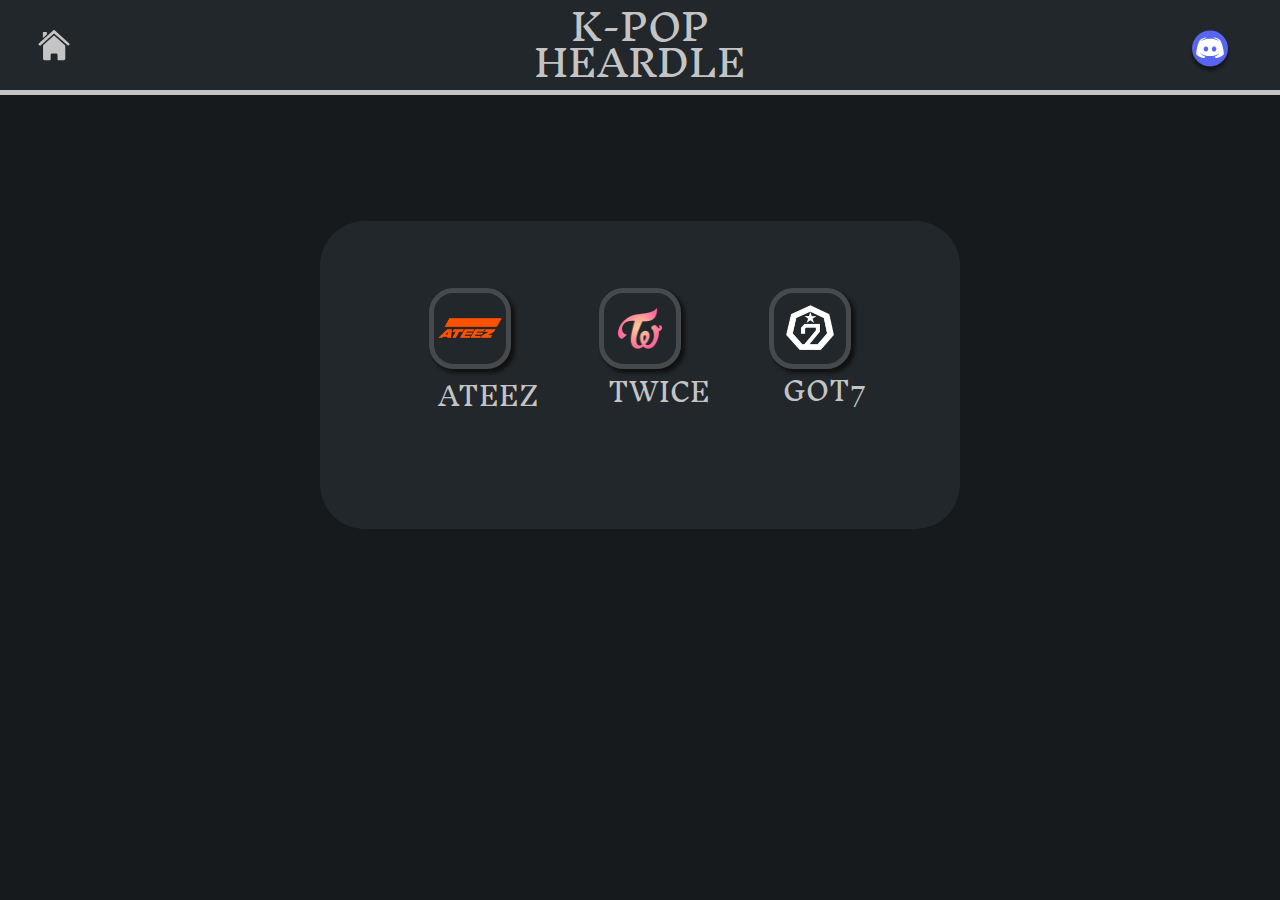
==== commit 5f5b3d9b: "Added main code for home page" ====
--- a/home-page.html
+++ b/home-page.html
@@ -8,15 +8,20 @@
 
     <link href="https://fonts.googleapis.com/css2?family=Inknut+Antiqua:wght@300&display=swap" rel="stylesheet">
 
+    <link rel="stylesheet" type="text/css"href="css\js\main-XL.css">
     <link rel="stylesheet" type="text/css"href="css\js\main.css">
+    <link rel="stylesheet" type="text/css"href="css\js\main-tablet.css">
+    <link rel="stylesheet" type="text/css"href="css\js\main-phone.css">
 </head>
 <body>
     <div id="topBar">
+
         <svg id="homeBtn" class="helper" width="33.5" height="32" viewBox="0 0 67 64" fill="none" xmlns="http://www.w3.org/2000/svg">
             <path d="M26.4048 52.8584V63C26.4048 63.5523 25.9571 64 25.4048 64H13.5979C11.941 64 10.5979 62.6569 10.5979 61V32.4533L32.2509 12.9883C33.012 12.3041 34.1669 12.3049 34.9271 12.9902L57.1206 32.9972V61C57.1206 62.6569 55.7775 64 54.1206 64H41.9544C41.4021 64 40.9544 63.5523 40.9544 63V52.8584C40.9544 51.2015 39.6113 49.8584 37.9544 49.8584H29.4048C27.748 49.8584 26.4048 51.2015 26.4048 52.8584Z" fill="#C4C4C4"/>
             <path d="M32.2616 8.80099L5.36816 32.82C4.57432 33.529 3.36425 33.492 2.61514 32.7359L1.48005 31.5902C0.674924 30.7775 0.714207 29.4564 1.56619 28.693L32.2516 1.19903C33.0127 0.517075 34.1655 0.518612 34.9248 1.2026L65.5141 28.7578C66.3348 29.4971 66.4008 30.7616 65.6616 31.5823L64.7364 32.6095C64.0009 33.4261 62.7444 33.4963 61.9225 32.7667L34.9216 8.797C34.1624 8.12305 33.0187 8.12476 32.2616 8.80099Z" fill="#C4C4C4"/>
             <path d="M17.681 4.53258H11.2386C10.6863 4.53258 10.2386 4.98029 10.2386 5.53258V17.2238L18.681 9.79037V5.53258C18.681 4.98029 18.2332 4.53258 17.681 4.53258Z" fill="#C4C4C4"/>
         </svg>
+
         <a href="https://discord.gg/baAZERxKaz" target="_blank"><svg id="discord" class="helper" width="58" height="61" viewBox="0 0 58 61" fill="none" xmlns="http://www.w3.org/2000/svg">
             <g filter="url(#filter0_d_14_394)">
             <circle cx="29.0203" cy="25.3944" r="24.9798" fill="#5865F2"/>
@@ -35,30 +40,40 @@
             </filter>
             </defs>
             </svg></a>
-        <svg id="info" class="helper" width="58" height="61" viewBox="0 0 58 61" fill="none" xmlns="http://www.w3.org/2000/svg">
-            <g filter="url(#filter0_d_14_389)">
-            <circle cx="28.9798" cy="25.3944" r="24.9798" fill="#C4C4C4"/>
-            </g>
-            <line x1="29.2036" y1="25.0281" x2="29.2036" y2="35.5892" stroke="#22272A" stroke-width="5" stroke-linecap="round"/>
-            <circle cx="29.2341" cy="15.7009" r="2.60983" fill="#22272A"/>
-            <defs>
-            <filter id="filter0_d_14_389" x="0" y="0.414673" width="57.9595" height="59.9596" filterUnits="userSpaceOnUse" color-interpolation-filters="sRGB">
-            <feFlood flood-opacity="0" result="BackgroundImageFix"/>
-            <feColorMatrix in="SourceAlpha" type="matrix" values="0 0 0 0 0 0 0 0 0 0 0 0 0 0 0 0 0 0 127 0" result="hardAlpha"/>
-            <feOffset dy="6"/>
-            <feGaussianBlur stdDeviation="2"/>
-            <feComposite in2="hardAlpha" operator="out"/>
-            <feColorMatrix type="matrix" values="0 0 0 0 0 0 0 0 0 0 0 0 0 0 0 0 0 0 0.4 0"/>
-            <feBlend mode="normal" in2="BackgroundImageFix" result="effect1_dropShadow_14_389"/>
-            <feBlend mode="normal" in="SourceGraphic" in2="effect1_dropShadow_14_389" result="shape"/>
-            </filter>
-            </defs>
-            </svg>
+
+
         <div class="title">
-            <h2 class="groupName">K-POP<br>HEARDLE</h2>
+            <p class="groupName">K-POP<br>HEARDLE</p>
         </div>
 
-     </div>
+    </div>
+
+    <div id="headerLine"></div>
+
+    <div id="logoBoard">
+        <table id="table">
+            <tr class="tableAlign trow">
+                <td>
+                    <div id="ateez" class="group">
+                        <img class="logo atz" src="assets/ateez-logo.png" alt="ateez-logo">
+                        <p class="name nATZ">ATEEZ</p>
+                    </div>
+                </td>
+                <td>
+                    <div id="twice" class="group">
+                        <img class="logo tw" src="assets/twice-logo.png" alt="twice-logo">
+                        <p class="name nTW">TWICE</p>
+                    </div>
+                </td>
+                <td>
+                    <div id="got7" class="group">
+                        <img class="logo g7" src="assets/got7-logo.png" alt="got7-logo">
+                        <p class="name nG7">GOT7</p>
+                    </div>
+                </td>
+            </tr>
+        </table>
+    </div>
 
     <script type="text/javascript" src="css\js\main.js></script>
 </body>
